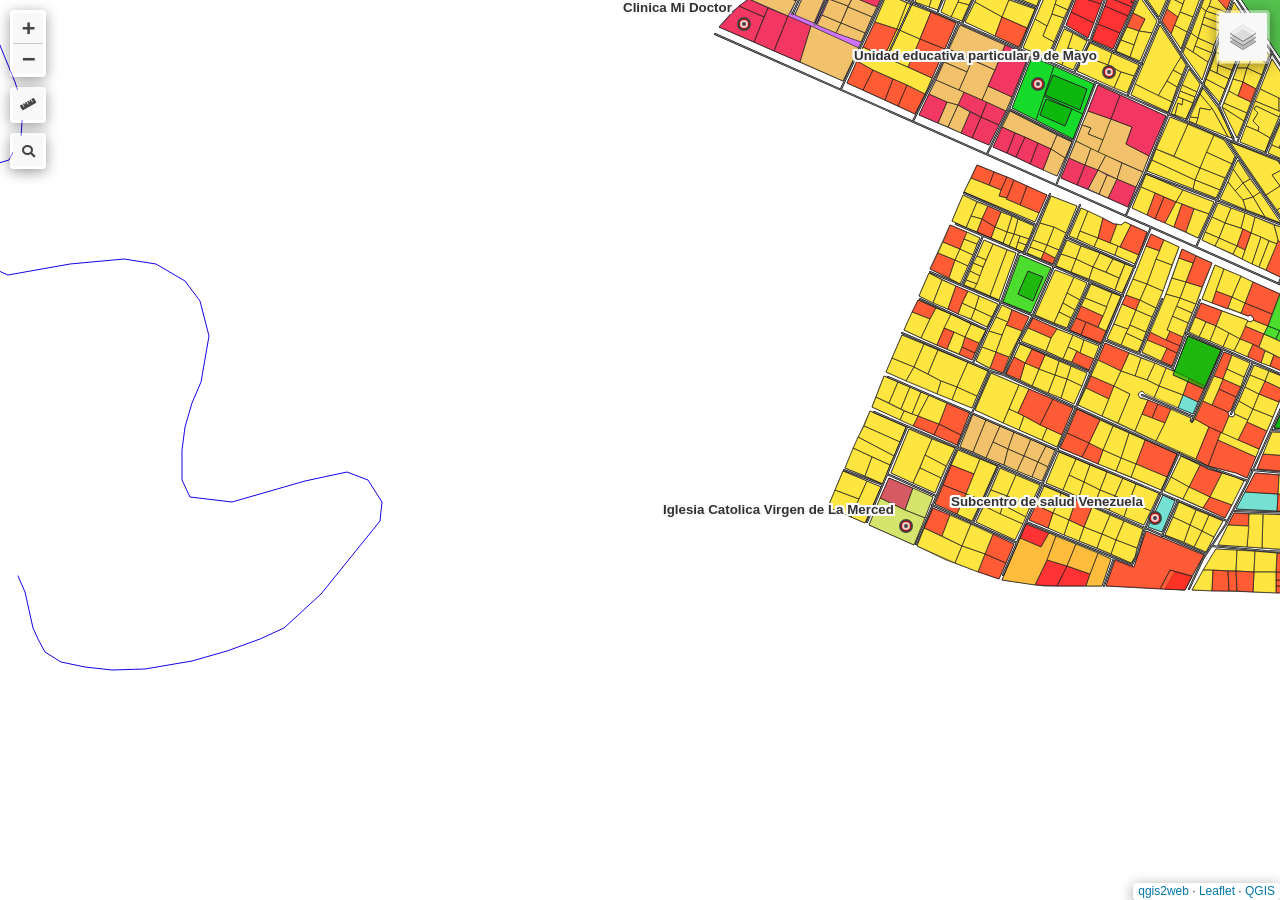
==== index.html @ 2a572a1d "Add files via upload" ====
<!doctype html>
<html lang="en">
    <head>
        <meta charset="utf-8">
        <meta http-equiv="X-UA-Compatible" content="IE=edge">
        <meta name="viewport" content="initial-scale=1,user-scalable=no,maximum-scale=1,width=device-width">
        <meta name="mobile-web-app-capable" content="yes">
        <meta name="apple-mobile-web-app-capable" content="yes">
        <link rel="stylesheet" href="css/leaflet.css">
        <link rel="stylesheet" href="css/L.Control.Layers.Tree.css">
        <link rel="stylesheet" href="css/qgis2web.css">
        <link rel="stylesheet" href="css/fontawesome-all.min.css">
        <link rel="stylesheet" href="css/leaflet.photon.css">
        <link rel="stylesheet" href="css/leaflet-measure.css">
        <style>
        html, body, #map {
            width: 100%;
            height: 100%;
            padding: 0;
            margin: 0;
        }
        </style>
        <title></title>
    </head>
    <body>
        <div id="map">
        </div>
        <script src="js/qgis2web_expressions.js"></script>
        <script src="js/leaflet.js"></script>
        <script src="js/L.Control.Layers.Tree.min.js"></script>
        <script src="js/multi-style-layer.js"></script>
        <script src="js/leaflet.rotatedMarker.js"></script>
        <script src="js/leaflet.pattern.js"></script>
        <script src="js/leaflet-hash.js"></script>
        <script src="js/Autolinker.min.js"></script>
        <script src="js/rbush.min.js"></script>
        <script src="js/labelgun.min.js"></script>
        <script src="js/labels.js"></script>
        <script src="js/leaflet.photon.js"></script>
        <script src="js/leaflet-measure.js"></script>
        <script src="data/lotes_urbanos_1.js"></script>
        <script src="data/parcelas_2.js"></script>
        <script src="data/red_vial_3.js"></script>
        <script src="data/hidrografia_4.js"></script>
        <script src="data/equipamientos_5.js"></script>
        <script src="data/areas_verdes_6.js"></script>
        <script>
        var map = L.map('map', {
            zoomControl:false, maxZoom:28, minZoom:1
        }).fitBounds([[-3.2780049546482326,-79.9746639476203],[-3.2696220475778026,-79.96434156501326]]);
        var hash = new L.Hash(map);
        map.attributionControl.setPrefix('<a href="https://github.com/tomchadwin/qgis2web" target="_blank">qgis2web</a> &middot; <a href="https://leafletjs.com" title="A JS library for interactive maps">Leaflet</a> &middot; <a href="https://qgis.org">QGIS</a>');
        var autolinker = new Autolinker({truncate: {length: 30, location: 'smart'}});
        // remove popup's row if "visible-with-data"
        function removeEmptyRowsFromPopupContent(content, feature) {
         var tempDiv = document.createElement('div');
         tempDiv.innerHTML = content;
         var rows = tempDiv.querySelectorAll('tr');
         for (var i = 0; i < rows.length; i++) {
             var td = rows[i].querySelector('td.visible-with-data');
             var key = td ? td.id : '';
             if (td && td.classList.contains('visible-with-data') && feature.properties[key] == null) {
                 rows[i].parentNode.removeChild(rows[i]);
             }
         }
         return tempDiv.innerHTML;
        }
        // modify popup if contains media
        function addClassToPopupIfMedia(content, popup) {
            var tempDiv = document.createElement('div');
            tempDiv.innerHTML = content;
            var imgTd = tempDiv.querySelector('td img');
            if (imgTd) {
                var src = imgTd.getAttribute('src');
                if (/\.(jpg|jpeg|png|gif|bmp|webp|avif)$/i.test(src)) {
                    popup._contentNode.classList.add('media');
                    setTimeout(function() {
                        popup.update();
                    }, 10);
                } else if (/\.(mp3|wav|ogg|aac)$/i.test(src)) {
                    var audio = document.createElement('audio');
                    audio.controls = true;
                    audio.src = src;
                    imgTd.parentNode.replaceChild(audio, imgTd);
                    popup._contentNode.classList.add('media');
                    setTimeout(function() {
                        popup.setContent(tempDiv.innerHTML);
                        popup.update();
                    }, 10);
                } else if (/\.(mp4|webm|ogg|mov)$/i.test(src)) {
                    var video = document.createElement('video');
                    video.controls = true;
                    video.src = src;
                    video.style.width = "400px";
                    video.style.height = "300px";
                    video.style.maxHeight = "60vh";
                    video.style.maxWidth = "60vw";
                    imgTd.parentNode.replaceChild(video, imgTd);
                    popup._contentNode.classList.add('media');
                    // Aggiorna il popup quando il video carica i metadati
                    video.addEventListener('loadedmetadata', function() {
                        popup.update();
                    });
                    setTimeout(function() {
                        popup.setContent(tempDiv.innerHTML);
                        popup.update();
                    }, 10);
                } else {
                    popup._contentNode.classList.remove('media');
                }
            } else {
                popup._contentNode.classList.remove('media');
            }
        }
        var zoomControl = L.control.zoom({
            position: 'topleft'
        }).addTo(map);
        var measureControl = new L.Control.Measure({
            position: 'topleft',
            primaryLengthUnit: 'meters',
            secondaryLengthUnit: 'kilometers',
            primaryAreaUnit: 'sqmeters',
            secondaryAreaUnit: 'hectares'
        });
        measureControl.addTo(map);
        document.getElementsByClassName('leaflet-control-measure-toggle')[0].innerHTML = '';
        document.getElementsByClassName('leaflet-control-measure-toggle')[0].className += ' fas fa-ruler';
        var bounds_group = new L.featureGroup([]);
        function setBounds() {
        }
        map.createPane('pane_OpenStreetMap_0');
        map.getPane('pane_OpenStreetMap_0').style.zIndex = 400;
        var layer_OpenStreetMap_0 = L.tileLayer('https://tile.openstreetmap.org/{z}/{x}/{y}.png', {
            pane: 'pane_OpenStreetMap_0',
            opacity: 1.0,
            attribution: '',
            minZoom: 1,
            maxZoom: 28,
            minNativeZoom: 0,
            maxNativeZoom: 19
        });
        layer_OpenStreetMap_0;
        map.addLayer(layer_OpenStreetMap_0);
        function pop_lotes_urbanos_1(feature, layer) {
            var popupContent = '<table>\
                    <tr>\
                        <th scope="row">fid</th>\
                        <td class="visible-with-data" id="fid">' + (feature.properties['fid'] !== null ? autolinker.link(String(feature.properties['fid']).replace(/'/g, '\'').toLocaleString()) : '') + '</td>\
                    </tr>\
                    <tr>\
                        <th scope="row">id_lote</th>\
                        <td class="visible-with-data" id="id_lote">' + (feature.properties['id_lote'] !== null ? autolinker.link(String(feature.properties['id_lote']).replace(/'/g, '\'').toLocaleString()) : '') + '</td>\
                    </tr>\
                    <tr>\
                        <th scope="row">manzana</th>\
                        <td class="visible-with-data" id="manzana">' + (feature.properties['manzana'] !== null ? autolinker.link(String(feature.properties['manzana']).replace(/'/g, '\'').toLocaleString()) : '') + '</td>\
                    </tr>\
                    <tr>\
                        <th scope="row">uso</th>\
                        <td class="visible-with-data" id="uso">' + (feature.properties['uso'] !== null ? autolinker.link(String(feature.properties['uso']).replace(/'/g, '\'').toLocaleString()) : '') + '</td>\
                    </tr>\
                    <tr>\
                        <th scope="row">n_habitantes</th>\
                        <td>' + (feature.properties['n_habitantes'] !== null ? autolinker.link(String(feature.properties['n_habitantes']).replace(/'/g, '\'').toLocaleString()) : '') + '</td>\
                    </tr>\
                </table>';
            var content = removeEmptyRowsFromPopupContent(popupContent, feature);
			layer.on('popupopen', function(e) {
				addClassToPopupIfMedia(content, e.popup);
			});
			layer.bindPopup(content, { maxHeight: 400 });
        }

        function style_lotes_urbanos_1_0(feature) {
            switch(String(feature.properties['uso'])) {
                case 'Area Verde':
                    return {
                pane: 'pane_lotes_urbanos_1',
                opacity: 1,
                color: 'rgba(35,35,35,0.7)',
                dashArray: '',
                lineCap: 'butt',
                lineJoin: 'miter',
                weight: 1.0, 
                fill: true,
                fillOpacity: 1,
                fillColor: 'rgba(0,216,22,0.7)',
                interactive: true,
            }
                    break;
                case 'Comercial':
                    return {
                pane: 'pane_lotes_urbanos_1',
                opacity: 1,
                color: 'rgba(35,35,35,0.7)',
                dashArray: '',
                lineCap: 'butt',
                lineJoin: 'miter',
                weight: 1.0, 
                fill: true,
                fillOpacity: 1,
                fillColor: 'rgba(255,31,32,0.7)',
                interactive: true,
            }
                    break;
                case 'Equipamiento':
                    return {
                pane: 'pane_lotes_urbanos_1',
                opacity: 1,
                color: 'rgba(35,35,35,0.7)',
                dashArray: '',
                lineCap: 'butt',
                lineJoin: 'miter',
                weight: 1.0, 
                fill: true,
                fillOpacity: 1,
                fillColor: 'rgba(57,221,255,0.7)',
                interactive: true,
            }
                    break;
                case 'Mixto':
                    return {
                pane: 'pane_lotes_urbanos_1',
                opacity: 1,
                color: 'rgba(35,35,35,0.7)',
                dashArray: '',
                lineCap: 'butt',
                lineJoin: 'miter',
                weight: 1.0, 
                fill: true,
                fillOpacity: 1,
                fillColor: 'rgba(189,57,255,0.7)',
                interactive: true,
            }
                    break;
                case 'Residencial':
                    return {
                pane: 'pane_lotes_urbanos_1',
                opacity: 1,
                color: 'rgba(35,35,35,0.7)',
                dashArray: '',
                lineCap: 'butt',
                lineJoin: 'miter',
                weight: 1.0, 
                fill: true,
                fillOpacity: 1,
                fillColor: 'rgba(255,227,46,0.7)',
                interactive: true,
            }
                    break;
            }
        }
        map.createPane('pane_lotes_urbanos_1');
        map.getPane('pane_lotes_urbanos_1').style.zIndex = 401;
        map.getPane('pane_lotes_urbanos_1').style['mix-blend-mode'] = 'normal';
        var layer_lotes_urbanos_1 = new L.geoJson(json_lotes_urbanos_1, {
            attribution: '',
            interactive: true,
            dataVar: 'json_lotes_urbanos_1',
            layerName: 'layer_lotes_urbanos_1',
            pane: 'pane_lotes_urbanos_1',
            onEachFeature: pop_lotes_urbanos_1,
            style: style_lotes_urbanos_1_0,
        });
        bounds_group.addLayer(layer_lotes_urbanos_1);
        map.addLayer(layer_lotes_urbanos_1);
        function pop_parcelas_2(feature, layer) {
            var popupContent = '<table>\
                    <tr>\
                        <th scope="row">fid</th>\
                        <td class="visible-with-data" id="fid">' + (feature.properties['fid'] !== null ? autolinker.link(String(feature.properties['fid']).replace(/'/g, '\'').toLocaleString()) : '') + '</td>\
                    </tr>\
                    <tr>\
                        <th scope="row">cod_predio</th>\
                        <td class="visible-with-data" id="cod_predio">' + (feature.properties['cod_predio'] !== null ? autolinker.link(String(feature.properties['cod_predio']).replace(/'/g, '\'').toLocaleString()) : '') + '</td>\
                    </tr>\
                    <tr>\
                        <th scope="row">uso_suelo</th>\
                        <td class="visible-with-data" id="uso_suelo">' + (feature.properties['uso_suelo'] !== null ? autolinker.link(String(feature.properties['uso_suelo']).replace(/'/g, '\'').toLocaleString()) : '') + '</td>\
                    </tr>\
                    <tr>\
                        <th scope="row">area_m2</th>\
                        <td class="visible-with-data" id="area_m2">' + (feature.properties['area_m2'] !== null ? autolinker.link(String(feature.properties['area_m2']).replace(/'/g, '\'').toLocaleString()) : '') + '</td>\
                    </tr>\
                    <tr>\
                        <th scope="row">valor_m2</th>\
                        <td class="visible-with-data" id="valor_m2">' + (feature.properties['valor_m2'] !== null ? autolinker.link(String(feature.properties['valor_m2']).replace(/'/g, '\'').toLocaleString()) : '') + '</td>\
                    </tr>\
                </table>';
            var content = removeEmptyRowsFromPopupContent(popupContent, feature);
			layer.on('popupopen', function(e) {
				addClassToPopupIfMedia(content, e.popup);
			});
			layer.bindPopup(content, { maxHeight: 400 });
        }

        function style_parcelas_2_0(feature) {
            switch(String(feature.properties['uso_suelo'])) {
                case 'Area verde':
                    return {
                pane: 'pane_parcelas_2',
                opacity: 1,
                color: 'rgba(35,35,35,0.7)',
                dashArray: '',
                lineCap: 'butt',
                lineJoin: 'miter',
                weight: 1.0, 
                fill: true,
                fillOpacity: 1,
                fillColor: 'rgba(0,216,22,0.7)',
                interactive: true,
            }
                    break;
                case 'Comercial':
                    return {
                pane: 'pane_parcelas_2',
                opacity: 1,
                color: 'rgba(35,35,35,0.7)',
                dashArray: '',
                lineCap: 'butt',
                lineJoin: 'miter',
                weight: 1.0, 
                fill: true,
                fillOpacity: 1,
                fillColor: 'rgba(255,31,32,0.7)',
                interactive: true,
            }
                    break;
                case 'Residencial':
                    return {
                pane: 'pane_parcelas_2',
                opacity: 1,
                color: 'rgba(35,35,35,0.7)',
                dashArray: '',
                lineCap: 'butt',
                lineJoin: 'miter',
                weight: 1.0, 
                fill: true,
                fillOpacity: 1,
                fillColor: 'rgba(255,227,46,0.7)',
                interactive: true,
            }
                    break;
                case 'Equipamiento':
                    return {
                pane: 'pane_parcelas_2',
                opacity: 1,
                color: 'rgba(35,35,35,0.7)',
                dashArray: '',
                lineCap: 'butt',
                lineJoin: 'miter',
                weight: 1.0, 
                fill: true,
                fillOpacity: 1,
                fillColor: 'rgba(57,221,255,0.7)',
                interactive: true,
            }
                    break;
            }
        }
        map.createPane('pane_parcelas_2');
        map.getPane('pane_parcelas_2').style.zIndex = 402;
        map.getPane('pane_parcelas_2').style['mix-blend-mode'] = 'normal';
        var layer_parcelas_2 = new L.geoJson(json_parcelas_2, {
            attribution: '',
            interactive: true,
            dataVar: 'json_parcelas_2',
            layerName: 'layer_parcelas_2',
            pane: 'pane_parcelas_2',
            onEachFeature: pop_parcelas_2,
            style: style_parcelas_2_0,
        });
        bounds_group.addLayer(layer_parcelas_2);
        map.addLayer(layer_parcelas_2);
        function pop_red_vial_3(feature, layer) {
            var popupContent = '<table>\
                    <tr>\
                        <th scope="row">fid</th>\
                        <td class="visible-with-data" id="fid">' + (feature.properties['fid'] !== null ? autolinker.link(String(feature.properties['fid']).replace(/'/g, '\'').toLocaleString()) : '') + '</td>\
                    </tr>\
                    <tr>\
                        <th scope="row">nombre</th>\
                        <td class="visible-with-data" id="nombre">' + (feature.properties['nombre'] !== null ? autolinker.link(String(feature.properties['nombre']).replace(/'/g, '\'').toLocaleString()) : '') + '</td>\
                    </tr>\
                    <tr>\
                        <th scope="row">tipo_via</th>\
                        <td class="visible-with-data" id="tipo_via">' + (feature.properties['tipo_via'] !== null ? autolinker.link(String(feature.properties['tipo_via']).replace(/'/g, '\'').toLocaleString()) : '') + '</td>\
                    </tr>\
                    <tr>\
                        <th scope="row">ancho_m</th>\
                        <td class="visible-with-data" id="ancho_m">' + (feature.properties['ancho_m'] !== null ? autolinker.link(String(feature.properties['ancho_m']).replace(/'/g, '\'').toLocaleString()) : '') + '</td>\
                    </tr>\
                </table>';
            var content = removeEmptyRowsFromPopupContent(popupContent, feature);
			layer.on('popupopen', function(e) {
				addClassToPopupIfMedia(content, e.popup);
			});
			layer.bindPopup(content, { maxHeight: 400 });
        }

        function style_red_vial_3_0() {
            return {
                pane: 'pane_red_vial_3',
                opacity: 1,
                color: 'rgba(0,0,0,1.0)',
                dashArray: '',
                lineCap: 'round',
                lineJoin: 'round',
                weight: 2.0,
                fillOpacity: 0,
                interactive: true,
            }
        }
        function style_red_vial_3_1() {
            return {
                pane: 'pane_red_vial_3',
                opacity: 1,
                color: 'rgba(133,133,133,1.0)',
                dashArray: '',
                lineCap: 'round',
                lineJoin: 'round',
                weight: 1.0,
                fillOpacity: 0,
                interactive: true,
            }
        }
        map.createPane('pane_red_vial_3');
        map.getPane('pane_red_vial_3').style.zIndex = 403;
        map.getPane('pane_red_vial_3').style['mix-blend-mode'] = 'normal';
        var layer_red_vial_3 = new L.geoJson.multiStyle(json_red_vial_3, {
            attribution: '',
            interactive: true,
            dataVar: 'json_red_vial_3',
            layerName: 'layer_red_vial_3',
            pane: 'pane_red_vial_3',
            onEachFeature: pop_red_vial_3,
            styles: [style_red_vial_3_0,style_red_vial_3_1,]
        });
        bounds_group.addLayer(layer_red_vial_3);
        map.addLayer(layer_red_vial_3);
        function pop_hidrografia_4(feature, layer) {
            var popupContent = '<table>\
                    <tr>\
                        <th scope="row">fid</th>\
                        <td class="visible-with-data" id="fid">' + (feature.properties['fid'] !== null ? autolinker.link(String(feature.properties['fid']).replace(/'/g, '\'').toLocaleString()) : '') + '</td>\
                    </tr>\
                    <tr>\
                        <th scope="row">nombre</th>\
                        <td class="visible-with-data" id="nombre">' + (feature.properties['nombre'] !== null ? autolinker.link(String(feature.properties['nombre']).replace(/'/g, '\'').toLocaleString()) : '') + '</td>\
                    </tr>\
                    <tr>\
                        <th scope="row">tipo</th>\
                        <td class="visible-with-data" id="tipo">' + (feature.properties['tipo'] !== null ? autolinker.link(String(feature.properties['tipo']).replace(/'/g, '\'').toLocaleString()) : '') + '</td>\
                    </tr>\
                    <tr>\
                        <th scope="row">cota_msnm</th>\
                        <td class="visible-with-data" id="cota_msnm">' + (feature.properties['cota_msnm'] !== null ? autolinker.link(String(feature.properties['cota_msnm']).replace(/'/g, '\'').toLocaleString()) : '') + '</td>\
                    </tr>\
                </table>';
            var content = removeEmptyRowsFromPopupContent(popupContent, feature);
			layer.on('popupopen', function(e) {
				addClassToPopupIfMedia(content, e.popup);
			});
			layer.bindPopup(content, { maxHeight: 400 });
        }

        function style_hidrografia_4_0() {
            return {
                pane: 'pane_hidrografia_4',
                opacity: 1,
                color: 'rgba(22,4,235,1.0)',
                dashArray: '',
                lineCap: 'square',
                lineJoin: 'bevel',
                weight: 1.0,
                fillOpacity: 0,
                interactive: true,
            }
        }
        map.createPane('pane_hidrografia_4');
        map.getPane('pane_hidrografia_4').style.zIndex = 404;
        map.getPane('pane_hidrografia_4').style['mix-blend-mode'] = 'normal';
        var layer_hidrografia_4 = new L.geoJson(json_hidrografia_4, {
            attribution: '',
            interactive: true,
            dataVar: 'json_hidrografia_4',
            layerName: 'layer_hidrografia_4',
            pane: 'pane_hidrografia_4',
            onEachFeature: pop_hidrografia_4,
            style: style_hidrografia_4_0,
        });
        bounds_group.addLayer(layer_hidrografia_4);
        map.addLayer(layer_hidrografia_4);
        function pop_equipamientos_5(feature, layer) {
            var popupContent = '<table>\
                    <tr>\
                        <th scope="row">fid</th>\
                        <td class="visible-with-data" id="fid">' + (feature.properties['fid'] !== null ? autolinker.link(String(feature.properties['fid']).replace(/'/g, '\'').toLocaleString()) : '') + '</td>\
                    </tr>\
                    <tr>\
                        <th scope="row">nombre</th>\
                        <td class="visible-with-data" id="nombre">' + (feature.properties['nombre'] !== null ? autolinker.link(String(feature.properties['nombre']).replace(/'/g, '\'').toLocaleString()) : '') + '</td>\
                    </tr>\
                    <tr>\
                        <th scope="row">tipo</th>\
                        <td class="visible-with-data" id="tipo">' + (feature.properties['tipo'] !== null ? autolinker.link(String(feature.properties['tipo']).replace(/'/g, '\'').toLocaleString()) : '') + '</td>\
                    </tr>\
                    <tr>\
                        <th scope="row">capacidad</th>\
                        <td class="visible-with-data" id="capacidad">' + (feature.properties['capacidad'] !== null ? autolinker.link(String(feature.properties['capacidad']).replace(/'/g, '\'').toLocaleString()) : '') + '</td>\
                    </tr>\
                </table>';
            var content = removeEmptyRowsFromPopupContent(popupContent, feature);
			layer.on('popupopen', function(e) {
				addClassToPopupIfMedia(content, e.popup);
			});
			layer.bindPopup(content, { maxHeight: 400 });
        }

        function style_equipamientos_5_0() {
            return {
                pane: 'pane_equipamientos_5',
                radius: 6.4,
                opacity: 1,
                color: 'rgba(0,0,0,1.0)',
                dashArray: '',
                lineCap: 'butt',
                lineJoin: 'miter',
                weight: 1.0,
                fill: true,
                fillOpacity: 1,
                fillColor: 'rgba(255,3,3,1.0)',
                interactive: true,
            }
        }
        function style_equipamientos_5_1() {
            return {
                pane: 'pane_equipamientos_5',
                radius: 1.4,
                opacity: 1,
                color: 'rgba(0,0,0,1.0)',
                dashArray: '',
                lineCap: 'butt',
                lineJoin: 'miter',
                weight: 2.0,
                fill: true,
                fillOpacity: 1,
                fillColor: 'rgba(255,3,3,1.0)',
                interactive: true,
            }
        }
        map.createPane('pane_equipamientos_5');
        map.getPane('pane_equipamientos_5').style.zIndex = 405;
        map.getPane('pane_equipamientos_5').style['mix-blend-mode'] = 'normal';
        var layer_equipamientos_5 = new L.geoJson.multiStyle(json_equipamientos_5, {
            attribution: '',
            interactive: true,
            dataVar: 'json_equipamientos_5',
            layerName: 'layer_equipamientos_5',
            pane: 'pane_equipamientos_5',
            onEachFeature: pop_equipamientos_5,
            pointToLayers: [function (feature, latlng) {
                var context = {
                    feature: feature,
                    variables: {}
                };
                return L.circleMarker(latlng, style_equipamientos_5_0(feature));
            },function (feature, latlng) {
                var context = {
                    feature: feature,
                    variables: {}
                };
                return L.circleMarker(latlng, style_equipamientos_5_1(feature));
            },
        ]});
        bounds_group.addLayer(layer_equipamientos_5);
        map.addLayer(layer_equipamientos_5);
        function pop_areas_verdes_6(feature, layer) {
            var popupContent = '<table>\
                    <tr>\
                        <th scope="row">fid</th>\
                        <td class="visible-with-data" id="fid">' + (feature.properties['fid'] !== null ? autolinker.link(String(feature.properties['fid']).replace(/'/g, '\'').toLocaleString()) : '') + '</td>\
                    </tr>\
                    <tr>\
                        <th scope="row">nombre</th>\
                        <td class="visible-with-data" id="nombre">' + (feature.properties['nombre'] !== null ? autolinker.link(String(feature.properties['nombre']).replace(/'/g, '\'').toLocaleString()) : '') + '</td>\
                    </tr>\
                    <tr>\
                        <th scope="row">tipo</th>\
                        <td class="visible-with-data" id="tipo">' + (feature.properties['tipo'] !== null ? autolinker.link(String(feature.properties['tipo']).replace(/'/g, '\'').toLocaleString()) : '') + '</td>\
                    </tr>\
                    <tr>\
                        <th scope="row">area_m2</th>\
                        <td class="visible-with-data" id="area_m2">' + (feature.properties['area_m2'] !== null ? autolinker.link(String(feature.properties['area_m2']).replace(/'/g, '\'').toLocaleString()) : '') + '</td>\
                    </tr>\
                </table>';
            var content = removeEmptyRowsFromPopupContent(popupContent, feature);
			layer.on('popupopen', function(e) {
				addClassToPopupIfMedia(content, e.popup);
			});
			layer.bindPopup(content, { maxHeight: 400 });
        }

        function style_areas_verdes_6_0() {
            return {
                pane: 'pane_areas_verdes_6',
                opacity: 1,
                color: 'rgba(35,35,35,1.0)',
                dashArray: '',
                lineCap: 'butt',
                lineJoin: 'miter',
                weight: 1.0, 
                fill: true,
                fillOpacity: 1,
                fillColor: 'rgba(11,167,0,0.6980392156862745)',
                interactive: true,
            }
        }
        map.createPane('pane_areas_verdes_6');
        map.getPane('pane_areas_verdes_6').style.zIndex = 406;
        map.getPane('pane_areas_verdes_6').style['mix-blend-mode'] = 'normal';
        var layer_areas_verdes_6 = new L.geoJson(json_areas_verdes_6, {
            attribution: '',
            interactive: true,
            dataVar: 'json_areas_verdes_6',
            layerName: 'layer_areas_verdes_6',
            pane: 'pane_areas_verdes_6',
            onEachFeature: pop_areas_verdes_6,
            style: style_areas_verdes_6_0,
        });
        bounds_group.addLayer(layer_areas_verdes_6);
        map.addLayer(layer_areas_verdes_6);
        const url = {"Nominatim OSM": "https://nominatim.openstreetmap.org/search?format=geojson&addressdetails=1&",
        "France BAN": "https://api-adresse.data.gouv.fr/search/?"}
        var photonControl = L.control.photon({
            url: url["Nominatim OSM"],
            feedbackLabel: '',
            position: 'topleft',
            includePosition: true,
            initial: true,
            // resultsHandler: myHandler,
        }).addTo(map);
        photonControl._container.childNodes[0].style.borderRadius="10px"
        // Create a variable to store the geoJSON data
        var x = null;
        // Create a variable to store the marker
        var marker = null;
        // Add an event listener to the Photon control to create a marker from the returned geoJSON data
        var z = null;
        photonControl.on('selected', function(e) {
            console.log(photonControl.search.resultsContainer);
            if (x != null) {
                map.removeLayer(obj3.marker);
                map.removeLayer(x);
            }
            obj2.gcd = e.choice;
            x = L.geoJSON(obj2.gcd).addTo(map);
            var label = typeof obj2.gcd.properties.label === 'undefined' ? obj2.gcd.properties.display_name : obj2.gcd.properties.label;
            obj3.marker = L.marker(x.getLayers()[0].getLatLng()).bindPopup(label).addTo(map);
            map.setView(x.getLayers()[0].getLatLng(), 17);
            z = typeof e.choice.properties.label === 'undefined'? e.choice.properties.display_name : e.choice.properties.label;
            console.log(e);
            e.target.input.value = z;
        });
        var search = document.getElementsByClassName("leaflet-photon leaflet-control")[0];
        search.classList.add("leaflet-control-search")
        search.style.display = "flex";
        search.style.backgroundColor="rgba(255,255,255,0.5)" 

        // Create the new button element
        var button = document.createElement("div");
        button.id = "gcd-button-control";
        button.className = "gcd-gl-btn fa fa-search search-button";

        // Insert the button at the beginning of the search control
        search.insertBefore(button, search.firstChild);
        last = search.lastChild;
        last.style.display = "none";
        button.addEventListener("click", function (e) {
            if (last.style.display === "none") {
                last.style.display = "block";
            } else {
                last.style.display = "none";
            }
        });
        var overlaysTree = [
            {label: '<img src="legend/areas_verdes_6.png" /> areas_verdes', layer: layer_areas_verdes_6},
            {label: '<img src="legend/equipamientos_5.png" /> equipamientos', layer: layer_equipamientos_5},
            {label: '<img src="legend/hidrografia_4.png" /> hidrografia', layer: layer_hidrografia_4},
            {label: '<img src="legend/red_vial_3.png" /> red_vial', layer: layer_red_vial_3},
            {label: 'parcelas<br /><table><tr><td style="text-align: center;"><img src="legend/parcelas_2_AreaVerde0.png" /></td><td>Area Verde</td></tr><tr><td style="text-align: center;"><img src="legend/parcelas_2_Comercial1.png" /></td><td>Comercial</td></tr><tr><td style="text-align: center;"><img src="legend/parcelas_2_Residencial2.png" /></td><td>Residencial</td></tr><tr><td style="text-align: center;"><img src="legend/parcelas_2_Equipamiento3.png" /></td><td>Equipamiento</td></tr></table>', layer: layer_parcelas_2},
            {label: 'lotes_urbanos<br /><table><tr><td style="text-align: center;"><img src="legend/lotes_urbanos_1_AreaVerde0.png" /></td><td>Area Verde</td></tr><tr><td style="text-align: center;"><img src="legend/lotes_urbanos_1_Comercial1.png" /></td><td>Comercial</td></tr><tr><td style="text-align: center;"><img src="legend/lotes_urbanos_1_Equipamiento2.png" /></td><td>Equipamiento</td></tr><tr><td style="text-align: center;"><img src="legend/lotes_urbanos_1_Mixto3.png" /></td><td>Mixto</td></tr><tr><td style="text-align: center;"><img src="legend/lotes_urbanos_1_Residencial4.png" /></td><td>Residencial</td></tr></table>', layer: layer_lotes_urbanos_1},
            {label: "OpenStreetMap", layer: layer_OpenStreetMap_0},]
        var lay = L.control.layers.tree(null, overlaysTree,{
            //namedToggle: true,
            //selectorBack: false,
            //closedSymbol: '&#8862; &#x1f5c0;',
            //openedSymbol: '&#8863; &#x1f5c1;',
            //collapseAll: 'Collapse all',
            //expandAll: 'Expand all',
            collapsed: true,
        });
        lay.addTo(map);
        setBounds();
        var i = 0;
        layer_equipamientos_5.eachLayer(function(layer) {
            var context = {
                feature: layer.feature,
                variables: {}
            };
            layer.bindTooltip((layer.feature.properties['nombre'] !== null?String('<div style="color: #323232; font-size: 10pt; font-weight: bold; font-family: \'Arial Narrow\', sans-serif;">' + layer.feature.properties['nombre']) + '</div>':''), {permanent: true, offset: [-0, -16], className: 'css_equipamientos_5'});
            labels.push(layer);
            totalMarkers += 1;
              layer.added = true;
              addLabel(layer, i);
              i++;
        });
        resetLabels([layer_equipamientos_5]);
        map.on("zoomend", function(){
            resetLabels([layer_equipamientos_5]);
        });
        map.on("layeradd", function(){
            resetLabels([layer_equipamientos_5]);
        });
        map.on("layerremove", function(){
            resetLabels([layer_equipamientos_5]);
        });
        </script>        
    </body>
</html>
---- css/leaflet.css ----
/* required styles */

.leaflet-pane,
.leaflet-tile,
.leaflet-marker-icon,
.leaflet-marker-shadow,
.leaflet-tile-container,
.leaflet-pane > svg,
.leaflet-pane > canvas,
.leaflet-zoom-box,
.leaflet-image-layer,
.leaflet-layer {
	position: absolute;
	left: 0;
	top: 0;
	}
.leaflet-container {
	overflow: hidden;
	}
.leaflet-tile,
.leaflet-marker-icon,
.leaflet-marker-shadow {
	-webkit-user-select: none;
	   -moz-user-select: none;
	        user-select: none;
	  -webkit-user-drag: none;
	}
/* Prevents IE11 from highlighting tiles in blue */
.leaflet-tile::selection {
	background: transparent;
}
/* Safari renders non-retina tile on retina better with this, but Chrome is worse */
.leaflet-safari .leaflet-tile {
	image-rendering: -webkit-optimize-contrast;
	}
/* hack that prevents hw layers "stretching" when loading new tiles */
.leaflet-safari .leaflet-tile-container {
	width: 1600px;
	height: 1600px;
	-webkit-transform-origin: 0 0;
	}
.leaflet-marker-icon,
.leaflet-marker-shadow {
	display: block;
	}
/* .leaflet-container svg: reset svg max-width decleration shipped in Joomla! (joomla.org) 3.x */
/* .leaflet-container img: map is broken in FF if you have max-width: 100% on tiles */
.leaflet-container .leaflet-overlay-pane svg {
	max-width: none !important;
	max-height: none !important;
	}
.leaflet-container .leaflet-marker-pane img,
.leaflet-container .leaflet-shadow-pane img,
.leaflet-container .leaflet-tile-pane img,
.leaflet-container img.leaflet-image-layer,
.leaflet-container .leaflet-tile {
	max-width: none !important;
	max-height: none !important;
	width: auto;
	padding: 0;
	}

.leaflet-container img.leaflet-tile {
	/* See: https://bugs.chromium.org/p/chromium/issues/detail?id=600120 */
	mix-blend-mode: plus-lighter;
}

.leaflet-container.leaflet-touch-zoom {
	-ms-touch-action: pan-x pan-y;
	touch-action: pan-x pan-y;
	}
.leaflet-container.leaflet-touch-drag {
	-ms-touch-action: pinch-zoom;
	/* Fallback for FF which doesn't support pinch-zoom */
	touch-action: none;
	touch-action: pinch-zoom;
}
.leaflet-container.leaflet-touch-drag.leaflet-touch-zoom {
	-ms-touch-action: none;
	touch-action: none;
}
.leaflet-container {
	-webkit-tap-highlight-color: transparent;
}
.leaflet-container a {
	-webkit-tap-highlight-color: rgba(51, 181, 229, 0.4);
}
.leaflet-tile {
	filter: inherit;
	visibility: hidden;
	}
.leaflet-tile-loaded {
	visibility: inherit;
	}
.leaflet-zoom-box {
	width: 0;
	height: 0;
	-moz-box-sizing: border-box;
	     box-sizing: border-box;
	z-index: 800;
	}
/* workaround for https://bugzilla.mozilla.org/show_bug.cgi?id=888319 */
.leaflet-overlay-pane svg {
	-moz-user-select: none;
	}

.leaflet-pane         { z-index: 400; }

.leaflet-tile-pane    { z-index: 200; }
.leaflet-overlay-pane { z-index: 400; }
.leaflet-shadow-pane  { z-index: 500; }
.leaflet-marker-pane  { z-index: 600; }
.leaflet-tooltip-pane   { z-index: 650; }
.leaflet-popup-pane   { z-index: 700; }

.leaflet-map-pane canvas { z-index: 100; }
.leaflet-map-pane svg    { z-index: 200; }

.leaflet-vml-shape {
	width: 1px;
	height: 1px;
	}
.lvml {
	behavior: url(#default#VML);
	display: inline-block;
	position: absolute;
	}


/* control positioning */

.leaflet-control {
	position: relative;
	z-index: 800;
	pointer-events: visiblePainted; /* IE 9-10 doesn't have auto */
	pointer-events: auto;
	}
.leaflet-top,
.leaflet-bottom {
	position: absolute;
	z-index: 1000;
	pointer-events: none;
	}
.leaflet-top {
	top: 0;
	}
.leaflet-right {
	right: 0;
	}
.leaflet-bottom {
	bottom: 0;
	}
.leaflet-left {
	left: 0;
	}
.leaflet-control {
	float: left;
	clear: both;
	}
.leaflet-right .leaflet-control {
	float: right;
	}
.leaflet-top .leaflet-control {
	margin-top: 10px;
	}
.leaflet-bottom .leaflet-control {
	margin-bottom: 10px;
	}
.leaflet-left .leaflet-control {
	margin-left: 10px;
	}
.leaflet-right .leaflet-control {
	margin-right: 10px;
	}


/* zoom and fade animations */

.leaflet-fade-anim .leaflet-popup {
	opacity: 0;
	-webkit-transition: opacity 0.2s linear;
	   -moz-transition: opacity 0.2s linear;
	        transition: opacity 0.2s linear;
	}
.leaflet-fade-anim .leaflet-map-pane .leaflet-popup {
	opacity: 1;
	}
.leaflet-zoom-animated {
	-webkit-transform-origin: 0 0;
	    -ms-transform-origin: 0 0;
	        transform-origin: 0 0;
	}
svg.leaflet-zoom-animated {
	will-change: transform;
}

.leaflet-zoom-anim .leaflet-zoom-animated {
	-webkit-transition: -webkit-transform 0.25s cubic-bezier(0,0,0.25,1);
	   -moz-transition:    -moz-transform 0.25s cubic-bezier(0,0,0.25,1);
	        transition:         transform 0.25s cubic-bezier(0,0,0.25,1);
	}
.leaflet-zoom-anim .leaflet-tile,
.leaflet-pan-anim .leaflet-tile {
	-webkit-transition: none;
	   -moz-transition: none;
	        transition: none;
	}

.leaflet-zoom-anim .leaflet-zoom-hide {
	visibility: hidden;
	}


/* cursors */

.leaflet-interactive {
	cursor: pointer;
	}
.leaflet-grab {
	cursor: -webkit-grab;
	cursor:    -moz-grab;
	cursor:         grab;
	}
.leaflet-crosshair,
.leaflet-crosshair .leaflet-interactive {
	cursor: crosshair;
	}
.leaflet-popup-pane,
.leaflet-control {
	cursor: auto;
	}
.leaflet-dragging .leaflet-grab,
.leaflet-dragging .leaflet-grab .leaflet-interactive,
.leaflet-dragging .leaflet-marker-draggable {
	cursor: move;
	cursor: -webkit-grabbing;
	cursor:    -moz-grabbing;
	cursor:         grabbing;
	}

/* marker & overlays interactivity */
.leaflet-marker-icon,
.leaflet-marker-shadow,
.leaflet-image-layer,
.leaflet-pane > svg path,
.leaflet-tile-container {
	pointer-events: none;
	}

.leaflet-marker-icon.leaflet-interactive,
.leaflet-image-layer.leaflet-interactive,
.leaflet-pane > svg path.leaflet-interactive,
svg.leaflet-image-layer.leaflet-interactive path {
	pointer-events: visiblePainted; /* IE 9-10 doesn't have auto */
	pointer-events: auto;
	}

/* visual tweaks */

.leaflet-container {
	background: #ddd;
	outline-offset: 1px;
	}
.leaflet-container a {
	color: #0078A8;
	}
.leaflet-zoom-box {
	border: 2px dotted #38f;
	background: rgba(255,255,255,0.5);
	}


/* general typography */
.leaflet-container {
	font-family: "Helvetica Neue", Arial, Helvetica, sans-serif;
	font-size: 12px;
	font-size: 0.75rem;
	line-height: 1.5;
	}


/* general toolbar styles */

.leaflet-bar {
	box-shadow: 0 1px 5px rgba(0,0,0,0.65);
	border-radius: 4px;
	}
.leaflet-bar a {
	background-color: #fff;
	border-bottom: 1px solid #ccc;
	width: 26px;
	height: 26px;
	line-height: 26px;
	display: block;
	text-align: center;
	text-decoration: none;
	color: black;
	}
.leaflet-bar a,
.leaflet-control-layers-toggle {
	background-position: 50% 50%;
	background-repeat: no-repeat;
	display: block;
	}
.leaflet-bar a:hover,
.leaflet-bar a:focus {
	background-color: #f4f4f4;
	}
.leaflet-bar a:first-child {
	border-top-left-radius: 4px;
	border-top-right-radius: 4px;
	}
.leaflet-bar a:last-child {
	border-bottom-left-radius: 4px;
	border-bottom-right-radius: 4px;
	border-bottom: none;
	}
.leaflet-bar a.leaflet-disabled {
	cursor: default;
	background-color: #f4f4f4;
	color: #bbb;
	}

.leaflet-touch .leaflet-bar a {
	width: 30px;
	height: 30px;
	line-height: 30px;
	}
.leaflet-touch .leaflet-bar a:first-child {
	border-top-left-radius: 2px;
	border-top-right-radius: 2px;
	}
.leaflet-touch .leaflet-bar a:last-child {
	border-bottom-left-radius: 2px;
	border-bottom-right-radius: 2px;
	}

/* zoom control */

.leaflet-control-zoom-in,
.leaflet-control-zoom-out {
	font: bold 18px 'Lucida Console', Monaco, monospace;
	text-indent: 1px;
	}

.leaflet-touch .leaflet-control-zoom-in, .leaflet-touch .leaflet-control-zoom-out  {
	font-size: 22px;
	}


/* layers control */

.leaflet-control-layers {
	box-shadow: 0 1px 5px rgba(0,0,0,0.4);
	background: #fff;
	border-radius: 5px;
	}
.leaflet-control-layers-toggle {
	background-image: url(images/layers.png);
	width: 36px;
	height: 36px;
	}
.leaflet-retina .leaflet-control-layers-toggle {
	background-image: url(images/layers-2x.png);
	background-size: 26px 26px;
	}
.leaflet-touch .leaflet-control-layers-toggle {
	width: 44px;
	height: 44px;
	}
.leaflet-control-layers .leaflet-control-layers-list,
.leaflet-control-layers-expanded .leaflet-control-layers-toggle {
	display: none;
	}
.leaflet-control-layers-expanded .leaflet-control-layers-list {
	display: block;
	position: relative;
	}
.leaflet-control-layers-expanded {
	padding: 6px 10px 6px 6px;
	color: #333;
	background: #fff;
	}
.leaflet-control-layers-scrollbar {
	overflow-y: scroll;
	overflow-x: hidden;
	padding-right: 5px;
	}
.leaflet-control-layers-selector {
	margin-top: 2px;
	position: relative;
	top: 1px;
	}
.leaflet-control-layers label {
	display: block;
	font-size: 13px;
	font-size: 1.08333em;
	}
.leaflet-control-layers-separator {
	height: 0;
	border-top: 1px solid #ddd;
	margin: 5px -10px 5px -6px;
	}

/* Default icon URLs */
.leaflet-default-icon-path { /* used only in path-guessing heuristic, see L.Icon.Default */
	background-image: url(images/marker-icon.png);
	}


/* attribution and scale controls */

.leaflet-container .leaflet-control-attribution {
	background: #fff;
	background: rgba(255, 255, 255, 0.8);
	margin: 0;
	}
.leaflet-control-attribution,
.leaflet-control-scale-line {
	padding: 0 5px;
	color: #333;
	line-height: 1.4;
	}
.leaflet-control-attribution a {
	text-decoration: none;
	}
.leaflet-control-attribution a:hover,
.leaflet-control-attribution a:focus {
	text-decoration: underline;
	}
.leaflet-attribution-flag {
	display: inline !important;
	vertical-align: baseline !important;
	width: 1em;
	height: 0.6669em;
	}
.leaflet-left .leaflet-control-scale {
	margin-left: 5px;
	}
.leaflet-bottom .leaflet-control-scale {
	margin-bottom: 5px;
	}
.leaflet-control-scale-line {
	border: 2px solid #777;
	border-top: none;
	line-height: 1.1;
	padding: 2px 5px 1px;
	white-space: nowrap;
	-moz-box-sizing: border-box;
	     box-sizing: border-box;
	background: rgba(255, 255, 255, 0.8);
	text-shadow: 1px 1px #fff;
	}
.leaflet-control-scale-line:not(:first-child) {
	border-top: 2px solid #777;
	border-bottom: none;
	margin-top: -2px;
	}
.leaflet-control-scale-line:not(:first-child):not(:last-child) {
	border-bottom: 2px solid #777;
	}

.leaflet-touch .leaflet-control-attribution,
.leaflet-touch .leaflet-control-layers,
.leaflet-touch .leaflet-bar {
	box-shadow: none;
	}
.leaflet-touch .leaflet-control-layers,
.leaflet-touch .leaflet-bar {
	border: 2px solid rgba(0,0,0,0.2);
	background-clip: padding-box;
	}


/* popup */

.leaflet-popup {
	position: absolute;
	text-align: center;
	margin-bottom: 20px;
	}
.leaflet-popup-content-wrapper {
	padding: 1px;
	text-align: left;
	border-radius: 12px;
	}
.leaflet-popup-content {
	margin: 13px 24px 13px 20px;
	line-height: 1.3;
	font-size: 13px;
	font-size: 1.08333em;
	min-height: 1px;
	}
.leaflet-popup-content p {
	margin: 17px 0;
	margin: 1.3em 0;
	}
.leaflet-popup-tip-container {
	width: 40px;
	height: 20px;
	position: absolute;
	left: 50%;
	margin-top: -1px;
	margin-left: -20px;
	overflow: hidden;
	pointer-events: none;
	}
.leaflet-popup-tip {
	width: 17px;
	height: 17px;
	padding: 1px;

	margin: -10px auto 0;
	pointer-events: auto;

	-webkit-transform: rotate(45deg);
	   -moz-transform: rotate(45deg);
	    -ms-transform: rotate(45deg);
	        transform: rotate(45deg);
	}
.leaflet-popup-content-wrapper,
.leaflet-popup-tip {
	background: white;
	color: #333;
	box-shadow: 0 3px 14px rgba(0,0,0,0.4);
	}
.leaflet-container a.leaflet-popup-close-button {
	position: absolute;
	top: 0;
	right: 0;
	border: none;
	text-align: center;
	width: 24px;
	height: 24px;
	font: 16px/24px Tahoma, Verdana, sans-serif;
	color: #757575;
	text-decoration: none;
	background: transparent;
	}
.leaflet-container a.leaflet-popup-close-button:hover,
.leaflet-container a.leaflet-popup-close-button:focus {
	color: #585858;
	}
.leaflet-popup-scrolled {
	overflow: auto;
	}

.leaflet-oldie .leaflet-popup-content-wrapper {
	-ms-zoom: 1;
	}
.leaflet-oldie .leaflet-popup-tip {
	width: 24px;
	margin: 0 auto;

	-ms-filter: "progid:DXImageTransform.Microsoft.Matrix(M11=0.70710678, M12=0.70710678, M21=-0.70710678, M22=0.70710678)";
	filter: progid:DXImageTransform.Microsoft.Matrix(M11=0.70710678, M12=0.70710678, M21=-0.70710678, M22=0.70710678);
	}

.leaflet-oldie .leaflet-control-zoom,
.leaflet-oldie .leaflet-control-layers,
.leaflet-oldie .leaflet-popup-content-wrapper,
.leaflet-oldie .leaflet-popup-tip {
	border: 1px solid #999;
	}


/* div icon */

.leaflet-div-icon {
	background: #fff;
	border: 1px solid #666;
	}


/* Tooltip */
/* Base styles for the element that has a tooltip */
.leaflet-tooltip {
	position: absolute;
	padding: 6px;
	background-color: #fff;
	border: 1px solid #fff;
	border-radius: 3px;
	color: #222;
	white-space: nowrap;
	-webkit-user-select: none;
	-moz-user-select: none;
	-ms-user-select: none;
	user-select: none;
	pointer-events: none;
	box-shadow: 0 1px 3px rgba(0,0,0,0.4);
	}
.leaflet-tooltip.leaflet-interactive {
	cursor: pointer;
	pointer-events: auto;
	}
.leaflet-tooltip-top:before,
.leaflet-tooltip-bottom:before,
.leaflet-tooltip-left:before,
.leaflet-tooltip-right:before {
	position: absolute;
	pointer-events: none;
	border: 6px solid transparent;
	background: transparent;
	content: "";
	}

/* Directions */

.leaflet-tooltip-bottom {
	margin-top: 6px;
}
.leaflet-tooltip-top {
	margin-top: -6px;
}
.leaflet-tooltip-bottom:before,
.leaflet-tooltip-top:before {
	left: 50%;
	margin-left: -6px;
	}
.leaflet-tooltip-top:before {
	bottom: 0;
	margin-bottom: -12px;
	border-top-color: #fff;
	}
.leaflet-tooltip-bottom:before {
	top: 0;
	margin-top: -12px;
	margin-left: -6px;
	border-bottom-color: #fff;
	}
.leaflet-tooltip-left {
	margin-left: -6px;
}
.leaflet-tooltip-right {
	margin-left: 6px;
}
.leaflet-tooltip-left:before,
.leaflet-tooltip-right:before {
	top: 50%;
	margin-top: -6px;
	}
.leaflet-tooltip-left:before {
	right: 0;
	margin-right: -12px;
	border-left-color: #fff;
	}
.leaflet-tooltip-right:before {
	left: 0;
	margin-left: -12px;
	border-right-color: #fff;
	}

/* Printing */

@media print {
	/* Prevent printers from removing background-images of controls. */
	.leaflet-control {
		-webkit-print-color-adjust: exact;
		print-color-adjust: exact;
		}
	}
---- css/L.Control.Layers.Tree.css ----
.leaflet-control-layers-toggle.leaflet-layerstree-named-toggle {
    margin: 2px 5px;
    width: auto;
    height: auto;
    background-image: none;
}

.leaflet-control-layers-list{
	font: 13px / 1.7 "Helvetica Neue", Arial, Helvetica, sans-serif;
}

.leaflet-layerstree-node {
}

.leaflet-layerstree-header input{
    margin-left: 0px;
}


.leaflet-layerstree-header {
}

.leaflet-layerstree-header-pointer {
    cursor: pointer;
}

.leaflet-layerstree-header label {
    display: inline-block;
    cursor: pointer;
}

.leaflet-layerstree-header-label {
}

.leaflet-layerstree-header-name {
	padding-left: 2px;
}

.leaflet-layerstree-header-space {
}

.leaflet-layerstree-children {
    padding-left: 20px;
}

.leaflet-layerstree-children-nopad {
    padding-left: 0px;
}

.leaflet-layerstree-closed {
}

.leaflet-layerstree-opened {
}

.leaflet-layerstree-hide {
    display: none;
}

.leaflet-layerstree-nevershow {
    display: none;
}

.leaflet-layerstree-expand-collapse {
    cursor: pointer;
}
---- css/qgis2web.css ----
#map {
            background-color: #ffffff
        }
        html, body, #map {
			overflow: hidden;
        }
        .col9{
			height: 100%!important;
		}
		.col3{
			height: 100%;
			overflow: auto;
		}
        .info {
            padding: 6px 8px;
            font: 14px/16px Arial, Helvetica, sans-serif;
            background-color:#f8f8f8 !important;
            color: #444444 !important;
            box-shadow: 0 0 15px rgba(0,0,0,0.2);
            border-radius: 5px;
        }
        .info h2 {
            margin: 0 0 5px;
        }
        .leaflet-container {
            background: #fff;
            padding-right: 10px;
        }
        .leaflet-popup-scrolled {
            border-bottom: unset!important;
            border-top: unset!important;
        }
        .leaflet-popup-content{
            max-height: 70vh;
            max-width: 70vw;
        }
        .leaflet-popup-content.media{
            width: auto!important;
            height: auto!important;
        }
        .leaflet-popup-content th {
            text-align: left;
            vertical-align: top;
            min-width: 75px;
        }
        .leaflet-popup-content td {
            min-width: 75px;
        }
        .leaflet-popup-content td img {
            max-height: 60vh;
            max-width: 60vw;
        }

        .leaflet-tooltip {
            background: none;
            box-shadow: none;
            border: none;
        }
        .leaflet-tooltip-left:before, .leaflet-tooltip-right:before {
            border: 0px;
        }
        }
        .fa, .leaflet-container, a {
            color: #444444 !important;
        }
        .leaflet-control-zoom-in, .leaflet-control-zoom-out,
        .leaflet-control-locate a,
        .leaflet-touch .leaflet-control-geocoder-icon,
        .leaflet-control-search .search-button,
         .leaflet-control-measure {
            background-color: #f8f8f8 !important;
            border-radius: 0px !important;
            color: #444444 !important;
        }
        .abstract {
            font: bold 18px 'Lucida Console', Monaco, monospace;
            text-indent: 1px;
            background-color: #f8f8f8 !important;
            width: 30px !important;
            color: #444444 !important;
            height: 30px !important;
            text-align: center !important;
            line-height: 30px !important;
        }
        .abstractUncollapsed {
            padding: 6px 8px;
            font: 12px/1.5 "Helvetica Neue", Arial, Helvetica, sans-serif;
            background-color:#f8f8f8 !important;
            color: #444444 !important;
            box-shadow: 0 0 15px rgba(0,0,0,0.2);
            border-radius: 5px;
            max-width: 40%;
        }
        .leaflet-control {
            box-shadow: 0 3px 14px rgba(0, 0, 0, 0.4)!important;
            border-radius: 4px;
        }
        .leaflet-touch .leaflet-control-layers,
        .leaflet-touch .leaflet-bar,
        .leaflet-control-search,
        .leaflet-control-measure {
            border: 3px solid rgba(255,255,255,.4) !important;
        }
        .leaflet-control-attribution a {
            color: #0078A8 !important;
        }
        .leaflet-control-scale-line {
            border: 2px solid #f8f8f8 !important;
            border-top: none !important;
            color: black !important;
        }
        .leaflet-control-search .search-button {
            width: 30px !important;
            height: 30px !important;
            font-size: 13px !important;
            text-align: center !important;
            cursor: pointer;
        }
        .search-button.fa.fa-binoculars{
            display: flex;
            justify-content: center;
            align-items: center;
        }
        .leaflet-control-measure .leaflet-control {
            width: 30px !important;
            height: 30px !important;
        }
        .leaflet-container .leaflet-control-search{
            background: none !important;
        }
        .leaflet-control-search .search-input {
            margin: 0px 0px 0px 0px !important;
            height: 30px !important;
        }
        .leaflet-control-measure {
            background: none!important;
            border-radius: 4px !important;
        }
        .leaflet-control-measure .leaflet-control-measure-interaction {
            background-color: #f8f8f8 !important;
        }
        .leaflet-touch .leaflet-control-measure
        .leaflet-control-measure-toggle,
        .leaflet-touch .leaflet-control-measure
        .leaflet-control-measure-toggle:hover {
            width: 30px !important;
            height: 30px !important;
            border-radius: 0px !important;
            background-color: #f8f8f8 !important;
            color: #444444 !important;
            font-size: 13px;
            line-height: 30px;
            text-align: center;
            text-indent: 0%;
        }
        .leaflet-control-layers {
			padding: 2px;
			display: flex;
			flex-direction: column;
			align-items: flex-end;
            background-color: #f8f8f8 !important;
            color: #444444 !important;

		}
        .leaflet-control-layers-expanded {
			padding-left: 6px;
		}	
        .leaflet-control-layers-expanded .leaflet-control-layers-toggle {
            display: block;
            background-image: none;
			text-decoration: none;
            margin-bottom: 3px;
        }
        .leaflet-control-layers-expanded .leaflet-control-layers-toggle::after {
            content: '»';
            font-size: x-large;
            color: #444444 !important;
            display: flex;
            align-items: center;
            justify-content: center;
            width: 100%;
            height: 100%;
            text-align: center;
        }
        .leaflet-overlay-pane {
            z-index: 550;
        }
        .leaflet-popup-pane {
            z-index: 700;
        }
        #gcd-button-control {
            display: flex;
            justify-content: center;
            align-items: center;
        }
        .leaflet-control-layers-expanded .leaflet-control-layers-toggle {
            display: none;
        }
        .css_equipamientos_5 {
            text-shadow: -2px -2px 0 #fafafa,
                -2px -1px 0 #fafafa,
                -2px 0px 0 #fafafa,
                -2px 1px 0 #fafafa,
                -2px 2px 0 #fafafa,
                -1px -2px 0 #fafafa,
                -1px -1px 0 #fafafa,
                -1px 0px 0 #fafafa,
                -1px 1px 0 #fafafa,
                -1px 2px 0 #fafafa,
                0px -2px 0 #fafafa,
                0px -1px 0 #fafafa,
                0px 1px 0 #fafafa,
                0px 2px 0 #fafafa,
                1px -2px 0 #fafafa,
                1px -1px 0 #fafafa,
                1px 0px 0 #fafafa,
                1px 1px 0 #fafafa,
                1px 2px 0 #fafafa,
                2px -2px 0 #fafafa,
                2px -1px 0 #fafafa,
                2px 0px 0 #fafafa,
                2px 1px 0 #fafafa,
                2px 2px 0 #fafafa;
        }
---- css/leaflet.photon.css ----
ul.photon-autocomplete {
    position: absolute;
    background-color: white;
    max-width: fit-content;
    z-index: 1000;
    box-shadow: 0 4px 9px #999999;
    display: none;
    margin: 0; /* Remove margins */
    list-style-type: none; /* Remove bullets */
    padding: 0; /* Remove padding */
    font-family: Arial, sans-serif;
    height: 200px;
    overflow:hidden;
    overflow-y: scroll;
    scrollbar-width: none;
}
.photon-autocomplete li {
    min-height: 20px;
    line-height: 1em;
    padding: 5px 10px;
    overflow: hidden;
    /* white-space: nowrap; */
    word-wrap: break-word;
    overflow-wrap: break-word;
    word-break: break-word;
    font-size: 1em;
}
.photon-autocomplete li strong {
    display: block;
    
}
.photon-autocomplete li.on {
    background-color: #ff8c9d;
    cursor: pointer;
}
.photon-autocomplete li.photon-no-result {
    text-align: center;
    color: #666;
    font-size: 0.9em;
    line-height: 20px;
    width: fit-content;
    block-size: fit-content;
}
.photon-autocomplete .photon-feedback {
    display: block;
    text-align: right;
    font-size: 0.8em;
    padding: 3px;
    color: #999;
    border-top: 1px solid #eee;
}
.photon-input:focus {
    width: 400px;
    border-radius: 10px;
}
@media all and (max-width:500px){
    #map .photon-input:focus {
        width: 300px;
        border-radius: 10px;
    }
}
@media all and (max-width:400px){
    #map ul.photon-autocomplete {
        position: relative;
        background-color: white;
        max-width: 400;
        z-index: 1000;
        box-shadow: 0 4px 9px #999999;
        display: none;
        margin: 0; /* Remove margins */
        list-style-type: none; /* Remove bullets */
        padding: 0; /* Remove padding */
        font-family: Arial, sans-serif;
    }
    #map .photon-input:focus {
        width: 200px;
        border-radius: 10px;
    }
}
@media all and (max-width:280px){
    #map .photon-input:focus {
        width: 150px;
        border-radius: 10px;
    }
}
---- css/leaflet-measure.css ----
.leaflet-control-measure h3,.leaflet-measure-resultpopup h3{margin:0 0 12px 0;padding-bottom:10px;line-height:1em;font-weight:normal;font-size:1.1em;border-bottom:solid 1px #DDD}.leaflet-control-measure p,.leaflet-measure-resultpopup p{margin:10px 0 0;line-height:1em}.leaflet-control-measure p:first-child,.leaflet-measure-resultpopup p:first-child{margin-top:0}.leaflet-control-measure a,.leaflet-measure-resultpopup a{color:#5E66CC;text-decoration:none}.leaflet-control-measure a:hover,.leaflet-measure-resultpopup a:hover{opacity:0.5;text-decoration:none}.leaflet-control-measure .tasks,.leaflet-measure-resultpopup .tasks{margin:12px 0 0;padding:10px 0 0;border-top:solid 1px #DDD;list-style:none;list-style-image:none}.leaflet-control-measure .tasks li,.leaflet-measure-resultpopup .tasks li{display:inline;margin:0 10px 0 0}.leaflet-control-measure .tasks li:last-child,.leaflet-measure-resultpopup .tasks li:last-child{margin-right:0}.leaflet-control-measure .coorddivider,.leaflet-measure-resultpopup .coorddivider{color:#999}.leaflet-control-measure{background:#fff;border-radius:5px;box-shadow:0 1px 5px rgba(0,0,0,0.4)}.leaflet-control-measure .leaflet-control-measure-toggle,.leaflet-control-measure .leaflet-control-measure-toggle:hover{display:block;width:36px;height:36px;background-position:50% 50%;background-repeat:no-repeat;//background-image:url(images/rulers.png);border-radius:5px;text-indent:100%;white-space:nowrap;overflow:hidden}.leaflet-retina .leaflet-control-measure .leaflet-control-measure-toggle,.leaflet-retina .leaflet-control-measure .leaflet-control-measure-toggle:hover{background-image:url(images/rulers_@2X.png);background-size:16px 16px}.leaflet-touch .leaflet-control-measure .leaflet-control-measure-toggle,.leaflet-touch .leaflet-control-measure .leaflet-control-measure-toggle:hover{width:44px;height:44px}.leaflet-control-measure .startprompt h3{margin-bottom:10px}.leaflet-control-measure .startprompt .tasks{margin-top:0;padding-top:0;border-top:0}.leaflet-control-measure .leaflet-control-measure-interaction{padding:10px 12px}.leaflet-control-measure .results .group{margin-top:10px;padding-top:10px;border-top:dotted 1px #eaeaea}.leaflet-control-measure .results .group:first-child{margin-top:0;padding-top:0;border-top:0}.leaflet-control-measure .results .heading{margin-right:5px;color:#999}.leaflet-control-measure a.start{padding-left:18px;background-repeat:no-repeat;background-position:0% 50%;background-image:url(images/start.png)}.leaflet-retina .leaflet-control-measure a.start{background-image:url(images/start_@2X.png);background-size:12px 12px}.leaflet-control-measure a.cancel{padding-left:18px;background-repeat:no-repeat;background-position:0% 50%;background-image:url(images/cancel.png)}.leaflet-retina .leaflet-control-measure a.cancel{background-image:url(images/cancel_@2X.png);background-size:12px 12px}.leaflet-control-measure a.finish{padding-left:18px;background-repeat:no-repeat;background-position:0% 50%;background-image:url(images/check.png)}.leaflet-retina .leaflet-control-measure a.finish{background-image:url(images/check_@2X.png);background-size:12px 12px}.leaflet-measure-resultpopup a.zoomto{padding-left:18px;background-repeat:no-repeat;background-position:0% 50%;background-image:url(images/focus.png)}.leaflet-retina .leaflet-measure-resultpopup a.zoomto{background-image:url(images/focus_@2X.png);background-size:12px 12px}.leaflet-measure-resultpopup a.deletemarkup{padding-left:18px;background-repeat:no-repeat;background-position:0% 50%;background-image:url(images/trash.png)}.leaflet-retina .leaflet-measure-resultpopup a.deletemarkup{background-image:url(images/trash_@2X.png);background-size:11px 12px}
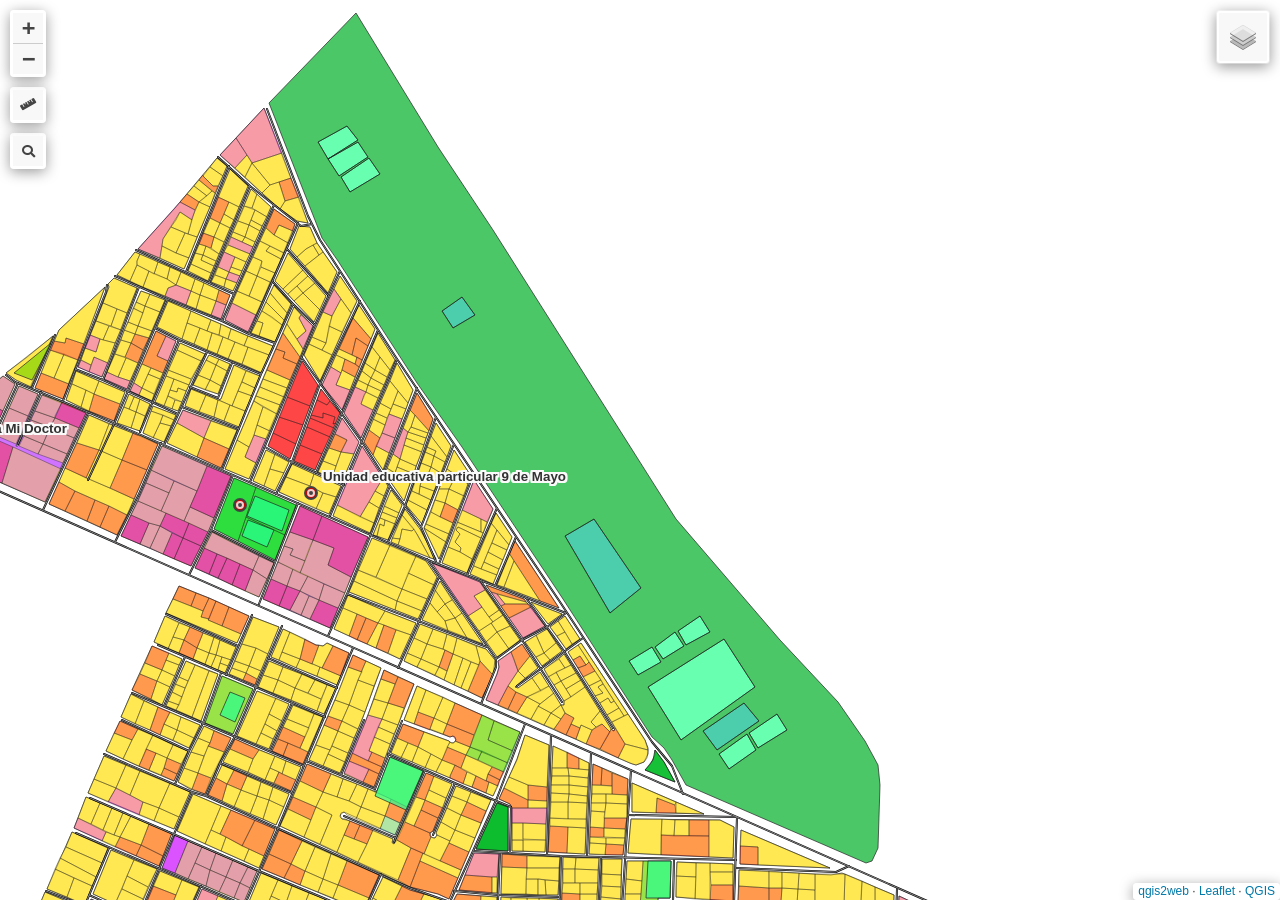
==== commit 0dc7d973: "Add files via upload" ====
--- a/index.html
+++ b/index.html
@@ -43,11 +43,12 @@
         <script src="data/red_vial_3.js"></script>
         <script src="data/hidrografia_4.js"></script>
         <script src="data/equipamientos_5.js"></script>
-        <script src="data/areas_verdes_6.js"></script>
+        <script src="data/buffer_riesgo_inundacion_6.js"></script>
+        <script src="data/areas_verdes_7.js"></script>
         <script>
         var map = L.map('map', {
             zoomControl:false, maxZoom:28, minZoom:1
-        }).fitBounds([[-3.2780049546482326,-79.9746639476203],[-3.2696220475778026,-79.96434156501326]]);
+        }).fitBounds([[-3.273495757027634,-79.96610461794423],[-3.26511279828052,-79.955782250286]]);
         var hash = new L.Hash(map);
         map.attributionControl.setPrefix('<a href="https://github.com/tomchadwin/qgis2web" target="_blank">qgis2web</a> &middot; <a href="https://leafletjs.com" title="A JS library for interactive maps">Leaflet</a> &middot; <a href="https://qgis.org">QGIS</a>');
         var autolinker = new Autolinker({truncate: {length: 30, location: 'smart'}});
@@ -300,14 +301,14 @@
                     return {
                 pane: 'pane_parcelas_2',
                 opacity: 1,
-                color: 'rgba(35,35,35,0.7)',
-                dashArray: '',
-                lineCap: 'butt',
-                lineJoin: 'miter',
-                weight: 1.0, 
-                fill: true,
-                fillOpacity: 1,
-                fillColor: 'rgba(0,216,22,0.7)',
+                color: 'rgba(35,35,35,0.4)',
+                dashArray: '',
+                lineCap: 'butt',
+                lineJoin: 'miter',
+                weight: 1.0, 
+                fill: true,
+                fillOpacity: 1,
+                fillColor: 'rgba(0,216,22,0.4)',
                 interactive: true,
             }
                     break;
@@ -315,14 +316,14 @@
                     return {
                 pane: 'pane_parcelas_2',
                 opacity: 1,
-                color: 'rgba(35,35,35,0.7)',
-                dashArray: '',
-                lineCap: 'butt',
-                lineJoin: 'miter',
-                weight: 1.0, 
-                fill: true,
-                fillOpacity: 1,
-                fillColor: 'rgba(255,31,32,0.7)',
+                color: 'rgba(35,35,35,0.4)',
+                dashArray: '',
+                lineCap: 'butt',
+                lineJoin: 'miter',
+                weight: 1.0, 
+                fill: true,
+                fillOpacity: 1,
+                fillColor: 'rgba(255,31,32,0.4)',
                 interactive: true,
             }
                     break;
@@ -330,14 +331,14 @@
                     return {
                 pane: 'pane_parcelas_2',
                 opacity: 1,
-                color: 'rgba(35,35,35,0.7)',
-                dashArray: '',
-                lineCap: 'butt',
-                lineJoin: 'miter',
-                weight: 1.0, 
-                fill: true,
-                fillOpacity: 1,
-                fillColor: 'rgba(255,227,46,0.7)',
+                color: 'rgba(35,35,35,0.4)',
+                dashArray: '',
+                lineCap: 'butt',
+                lineJoin: 'miter',
+                weight: 1.0, 
+                fill: true,
+                fillOpacity: 1,
+                fillColor: 'rgba(255,227,46,0.4)',
                 interactive: true,
             }
                     break;
@@ -345,14 +346,29 @@
                     return {
                 pane: 'pane_parcelas_2',
                 opacity: 1,
-                color: 'rgba(35,35,35,0.7)',
-                dashArray: '',
-                lineCap: 'butt',
-                lineJoin: 'miter',
-                weight: 1.0, 
-                fill: true,
-                fillOpacity: 1,
-                fillColor: 'rgba(57,221,255,0.7)',
+                color: 'rgba(35,35,35,0.4)',
+                dashArray: '',
+                lineCap: 'butt',
+                lineJoin: 'miter',
+                weight: 1.0, 
+                fill: true,
+                fillOpacity: 1,
+                fillColor: 'rgba(57,221,255,0.4)',
+                interactive: true,
+            }
+                    break;
+                case 'Suelo vacante':
+                    return {
+                pane: 'pane_parcelas_2',
+                opacity: 1,
+                color: 'rgba(35,35,35,0.4)',
+                dashArray: '',
+                lineCap: 'butt',
+                lineJoin: 'miter',
+                weight: 1.0, 
+                fill: true,
+                fillOpacity: 1,
+                fillColor: 'rgba(236,36,255,0.4)',
                 interactive: true,
             }
                     break;
@@ -575,23 +591,19 @@
         ]});
         bounds_group.addLayer(layer_equipamientos_5);
         map.addLayer(layer_equipamientos_5);
-        function pop_areas_verdes_6(feature, layer) {
+        function pop_buffer_riesgo_inundacion_6(feature, layer) {
             var popupContent = '<table>\
                     <tr>\
-                        <th scope="row">fid</th>\
-                        <td class="visible-with-data" id="fid">' + (feature.properties['fid'] !== null ? autolinker.link(String(feature.properties['fid']).replace(/'/g, '\'').toLocaleString()) : '') + '</td>\
-                    </tr>\
-                    <tr>\
-                        <th scope="row">nombre</th>\
-                        <td class="visible-with-data" id="nombre">' + (feature.properties['nombre'] !== null ? autolinker.link(String(feature.properties['nombre']).replace(/'/g, '\'').toLocaleString()) : '') + '</td>\
-                    </tr>\
-                    <tr>\
-                        <th scope="row">tipo</th>\
-                        <td class="visible-with-data" id="tipo">' + (feature.properties['tipo'] !== null ? autolinker.link(String(feature.properties['tipo']).replace(/'/g, '\'').toLocaleString()) : '') + '</td>\
-                    </tr>\
-                    <tr>\
-                        <th scope="row">area_m2</th>\
-                        <td class="visible-with-data" id="area_m2">' + (feature.properties['area_m2'] !== null ? autolinker.link(String(feature.properties['area_m2']).replace(/'/g, '\'').toLocaleString()) : '') + '</td>\
+                        <td colspan="2">' + (feature.properties['fid'] !== null ? autolinker.link(String(feature.properties['fid']).replace(/'/g, '\'').toLocaleString()) : '') + '</td>\
+                    </tr>\
+                    <tr>\
+                        <td colspan="2">' + (feature.properties['nombre'] !== null ? autolinker.link(String(feature.properties['nombre']).replace(/'/g, '\'').toLocaleString()) : '') + '</td>\
+                    </tr>\
+                    <tr>\
+                        <td colspan="2">' + (feature.properties['tipo'] !== null ? autolinker.link(String(feature.properties['tipo']).replace(/'/g, '\'').toLocaleString()) : '') + '</td>\
+                    </tr>\
+                    <tr>\
+                        <td colspan="2">' + (feature.properties['cota_msnm'] !== null ? autolinker.link(String(feature.properties['cota_msnm']).replace(/'/g, '\'').toLocaleString()) : '') + '</td>\
                     </tr>\
                 </table>';
             var content = removeEmptyRowsFromPopupContent(popupContent, feature);
@@ -601,9 +613,9 @@
 			layer.bindPopup(content, { maxHeight: 400 });
         }
 
-        function style_areas_verdes_6_0() {
+        function style_buffer_riesgo_inundacion_6_0() {
             return {
-                pane: 'pane_areas_verdes_6',
+                pane: 'pane_buffer_riesgo_inundacion_6',
                 opacity: 1,
                 color: 'rgba(35,35,35,1.0)',
                 dashArray: '',
@@ -612,24 +624,128 @@
                 weight: 1.0, 
                 fill: true,
                 fillOpacity: 1,
-                fillColor: 'rgba(11,167,0,0.6980392156862745)',
-                interactive: true,
-            }
-        }
-        map.createPane('pane_areas_verdes_6');
-        map.getPane('pane_areas_verdes_6').style.zIndex = 406;
-        map.getPane('pane_areas_verdes_6').style['mix-blend-mode'] = 'normal';
-        var layer_areas_verdes_6 = new L.geoJson(json_areas_verdes_6, {
+                fillColor: 'rgba(72,132,225,0.4)',
+                interactive: true,
+            }
+        }
+        map.createPane('pane_buffer_riesgo_inundacion_6');
+        map.getPane('pane_buffer_riesgo_inundacion_6').style.zIndex = 406;
+        map.getPane('pane_buffer_riesgo_inundacion_6').style['mix-blend-mode'] = 'normal';
+        var layer_buffer_riesgo_inundacion_6 = new L.geoJson(json_buffer_riesgo_inundacion_6, {
             attribution: '',
             interactive: true,
-            dataVar: 'json_areas_verdes_6',
-            layerName: 'layer_areas_verdes_6',
-            pane: 'pane_areas_verdes_6',
-            onEachFeature: pop_areas_verdes_6,
-            style: style_areas_verdes_6_0,
-        });
-        bounds_group.addLayer(layer_areas_verdes_6);
-        map.addLayer(layer_areas_verdes_6);
+            dataVar: 'json_buffer_riesgo_inundacion_6',
+            layerName: 'layer_buffer_riesgo_inundacion_6',
+            pane: 'pane_buffer_riesgo_inundacion_6',
+            onEachFeature: pop_buffer_riesgo_inundacion_6,
+            style: style_buffer_riesgo_inundacion_6_0,
+        });
+        bounds_group.addLayer(layer_buffer_riesgo_inundacion_6);
+        map.addLayer(layer_buffer_riesgo_inundacion_6);
+        function pop_areas_verdes_7(feature, layer) {
+            var popupContent = '<table>\
+                    <tr>\
+                        <th scope="row">fid</th>\
+                        <td class="visible-with-data" id="fid">' + (feature.properties['fid'] !== null ? autolinker.link(String(feature.properties['fid']).replace(/'/g, '\'').toLocaleString()) : '') + '</td>\
+                    </tr>\
+                    <tr>\
+                        <th scope="row">nombre</th>\
+                        <td class="visible-with-data" id="nombre">' + (feature.properties['nombre'] !== null ? autolinker.link(String(feature.properties['nombre']).replace(/'/g, '\'').toLocaleString()) : '') + '</td>\
+                    </tr>\
+                    <tr>\
+                        <th scope="row">tipo</th>\
+                        <td class="visible-with-data" id="tipo">' + (feature.properties['tipo'] !== null ? autolinker.link(String(feature.properties['tipo']).replace(/'/g, '\'').toLocaleString()) : '') + '</td>\
+                    </tr>\
+                    <tr>\
+                        <th scope="row">area_m2</th>\
+                        <td class="visible-with-data" id="area_m2">' + (feature.properties['area_m2'] !== null ? autolinker.link(String(feature.properties['area_m2']).replace(/'/g, '\'').toLocaleString()) : '') + '</td>\
+                    </tr>\
+                </table>';
+            var content = removeEmptyRowsFromPopupContent(popupContent, feature);
+			layer.on('popupopen', function(e) {
+				addClassToPopupIfMedia(content, e.popup);
+			});
+			layer.bindPopup(content, { maxHeight: 400 });
+        }
+
+        function style_areas_verdes_7_0(feature) {
+            switch(String(feature.properties['tipo'])) {
+                case 'Cancha':
+                    return {
+                pane: 'pane_areas_verdes_7',
+                opacity: 1,
+                color: 'rgba(35,35,35,0.7)',
+                dashArray: '',
+                lineCap: 'butt',
+                lineJoin: 'miter',
+                weight: 1.0, 
+                fill: true,
+                fillOpacity: 1,
+                fillColor: 'rgba(41,255,145,0.7)',
+                interactive: true,
+            }
+                    break;
+                case 'Parque':
+                    return {
+                pane: 'pane_areas_verdes_7',
+                opacity: 1,
+                color: 'rgba(35,35,35,0.7)',
+                dashArray: '',
+                lineCap: 'butt',
+                lineJoin: 'miter',
+                weight: 1.0, 
+                fill: true,
+                fillOpacity: 1,
+                fillColor: 'rgba(0,176,40,0.7)',
+                interactive: true,
+            }
+                    break;
+                case 'Plazoleta':
+                    return {
+                pane: 'pane_areas_verdes_7',
+                opacity: 1,
+                color: 'rgba(35,35,35,0.7)',
+                dashArray: '',
+                lineCap: 'butt',
+                lineJoin: 'miter',
+                weight: 1.0, 
+                fill: true,
+                fillOpacity: 1,
+                fillColor: 'rgba(129,213,0,0.7)',
+                interactive: true,
+            }
+                    break;
+                case 'Zona deportiva':
+                    return {
+                pane: 'pane_areas_verdes_7',
+                opacity: 1,
+                color: 'rgba(35,35,35,0.7)',
+                dashArray: '',
+                lineCap: 'butt',
+                lineJoin: 'miter',
+                weight: 1.0, 
+                fill: true,
+                fillOpacity: 1,
+                fillColor: 'rgba(0,186,137,0.7)',
+                interactive: true,
+            }
+                    break;
+            }
+        }
+        map.createPane('pane_areas_verdes_7');
+        map.getPane('pane_areas_verdes_7').style.zIndex = 407;
+        map.getPane('pane_areas_verdes_7').style['mix-blend-mode'] = 'normal';
+        var layer_areas_verdes_7 = new L.geoJson(json_areas_verdes_7, {
+            attribution: '',
+            interactive: true,
+            dataVar: 'json_areas_verdes_7',
+            layerName: 'layer_areas_verdes_7',
+            pane: 'pane_areas_verdes_7',
+            onEachFeature: pop_areas_verdes_7,
+            style: style_areas_verdes_7_0,
+        });
+        bounds_group.addLayer(layer_areas_verdes_7);
+        map.addLayer(layer_areas_verdes_7);
         const url = {"Nominatim OSM": "https://nominatim.openstreetmap.org/search?format=geojson&addressdetails=1&",
         "France BAN": "https://api-adresse.data.gouv.fr/search/?"}
         var photonControl = L.control.photon({
@@ -684,11 +800,12 @@
             }
         });
         var overlaysTree = [
-            {label: '<img src="legend/areas_verdes_6.png" /> areas_verdes', layer: layer_areas_verdes_6},
+            {label: 'areas_verdes<br /><table><tr><td style="text-align: center;"><img src="legend/areas_verdes_7_Cancha0.png" /></td><td>Cancha</td></tr><tr><td style="text-align: center;"><img src="legend/areas_verdes_7_Parque1.png" /></td><td>Parque</td></tr><tr><td style="text-align: center;"><img src="legend/areas_verdes_7_Plazoleta2.png" /></td><td>Plazoleta</td></tr><tr><td style="text-align: center;"><img src="legend/areas_verdes_7_Zonadeportiva3.png" /></td><td>Zona deportiva</td></tr></table>', layer: layer_areas_verdes_7},
+            {label: '<img src="legend/buffer_riesgo_inundacion_6.png" /> buffer_riesgo_inundacion', layer: layer_buffer_riesgo_inundacion_6},
             {label: '<img src="legend/equipamientos_5.png" /> equipamientos', layer: layer_equipamientos_5},
             {label: '<img src="legend/hidrografia_4.png" /> hidrografia', layer: layer_hidrografia_4},
             {label: '<img src="legend/red_vial_3.png" /> red_vial', layer: layer_red_vial_3},
-            {label: 'parcelas<br /><table><tr><td style="text-align: center;"><img src="legend/parcelas_2_AreaVerde0.png" /></td><td>Area Verde</td></tr><tr><td style="text-align: center;"><img src="legend/parcelas_2_Comercial1.png" /></td><td>Comercial</td></tr><tr><td style="text-align: center;"><img src="legend/parcelas_2_Residencial2.png" /></td><td>Residencial</td></tr><tr><td style="text-align: center;"><img src="legend/parcelas_2_Equipamiento3.png" /></td><td>Equipamiento</td></tr></table>', layer: layer_parcelas_2},
+            {label: 'parcelas<br /><table><tr><td style="text-align: center;"><img src="legend/parcelas_2_AreaVerde0.png" /></td><td>Area Verde</td></tr><tr><td style="text-align: center;"><img src="legend/parcelas_2_Comercial1.png" /></td><td>Comercial</td></tr><tr><td style="text-align: center;"><img src="legend/parcelas_2_Residencial2.png" /></td><td>Residencial</td></tr><tr><td style="text-align: center;"><img src="legend/parcelas_2_Equipamiento3.png" /></td><td>Equipamiento</td></tr><tr><td style="text-align: center;"><img src="legend/parcelas_2_Suelovacante4.png" /></td><td>Suelo vacante</td></tr></table>', layer: layer_parcelas_2},
             {label: 'lotes_urbanos<br /><table><tr><td style="text-align: center;"><img src="legend/lotes_urbanos_1_AreaVerde0.png" /></td><td>Area Verde</td></tr><tr><td style="text-align: center;"><img src="legend/lotes_urbanos_1_Comercial1.png" /></td><td>Comercial</td></tr><tr><td style="text-align: center;"><img src="legend/lotes_urbanos_1_Equipamiento2.png" /></td><td>Equipamiento</td></tr><tr><td style="text-align: center;"><img src="legend/lotes_urbanos_1_Mixto3.png" /></td><td>Mixto</td></tr><tr><td style="text-align: center;"><img src="legend/lotes_urbanos_1_Residencial4.png" /></td><td>Residencial</td></tr></table>', layer: layer_lotes_urbanos_1},
             {label: "OpenStreetMap", layer: layer_OpenStreetMap_0},]
         var lay = L.control.layers.tree(null, overlaysTree,{
@@ -715,15 +832,28 @@
               addLabel(layer, i);
               i++;
         });
-        resetLabels([layer_equipamientos_5]);
+        var i = 0;
+        layer_buffer_riesgo_inundacion_6.eachLayer(function(layer) {
+            var context = {
+                feature: layer.feature,
+                variables: {}
+            };
+            layer.bindTooltip((layer.feature.properties['nombre'] !== null?String('<div style="color: #323232; font-size: 10pt; font-weight: bold; font-family: \'Arial Narrow\', sans-serif;">' + layer.feature.properties['nombre']) + '</div>':''), {permanent: true, offset: [-0, -16], className: 'css_buffer_riesgo_inundacion_6'});
+            labels.push(layer);
+            totalMarkers += 1;
+              layer.added = true;
+              addLabel(layer, i);
+              i++;
+        });
+        resetLabels([layer_equipamientos_5,layer_buffer_riesgo_inundacion_6]);
         map.on("zoomend", function(){
-            resetLabels([layer_equipamientos_5]);
+            resetLabels([layer_equipamientos_5,layer_buffer_riesgo_inundacion_6]);
         });
         map.on("layeradd", function(){
-            resetLabels([layer_equipamientos_5]);
+            resetLabels([layer_equipamientos_5,layer_buffer_riesgo_inundacion_6]);
         });
         map.on("layerremove", function(){
-            resetLabels([layer_equipamientos_5]);
+            resetLabels([layer_equipamientos_5,layer_buffer_riesgo_inundacion_6]);
         });
         </script>        
     </body>
--- a/css/qgis2web.css
+++ b/css/qgis2web.css
@@ -222,4 +222,30 @@
                 2px 0px 0 #fafafa,
                 2px 1px 0 #fafafa,
                 2px 2px 0 #fafafa;
+        }
+        .css_buffer_riesgo_inundacion_6 {
+            text-shadow: -2px -2px 0 #fafafa,
+                -2px -1px 0 #fafafa,
+                -2px 0px 0 #fafafa,
+                -2px 1px 0 #fafafa,
+                -2px 2px 0 #fafafa,
+                -1px -2px 0 #fafafa,
+                -1px -1px 0 #fafafa,
+                -1px 0px 0 #fafafa,
+                -1px 1px 0 #fafafa,
+                -1px 2px 0 #fafafa,
+                0px -2px 0 #fafafa,
+                0px -1px 0 #fafafa,
+                0px 1px 0 #fafafa,
+                0px 2px 0 #fafafa,
+                1px -2px 0 #fafafa,
+                1px -1px 0 #fafafa,
+                1px 0px 0 #fafafa,
+                1px 1px 0 #fafafa,
+                1px 2px 0 #fafafa,
+                2px -2px 0 #fafafa,
+                2px -1px 0 #fafafa,
+                2px 0px 0 #fafafa,
+                2px 1px 0 #fafafa,
+                2px 2px 0 #fafafa;
         }
